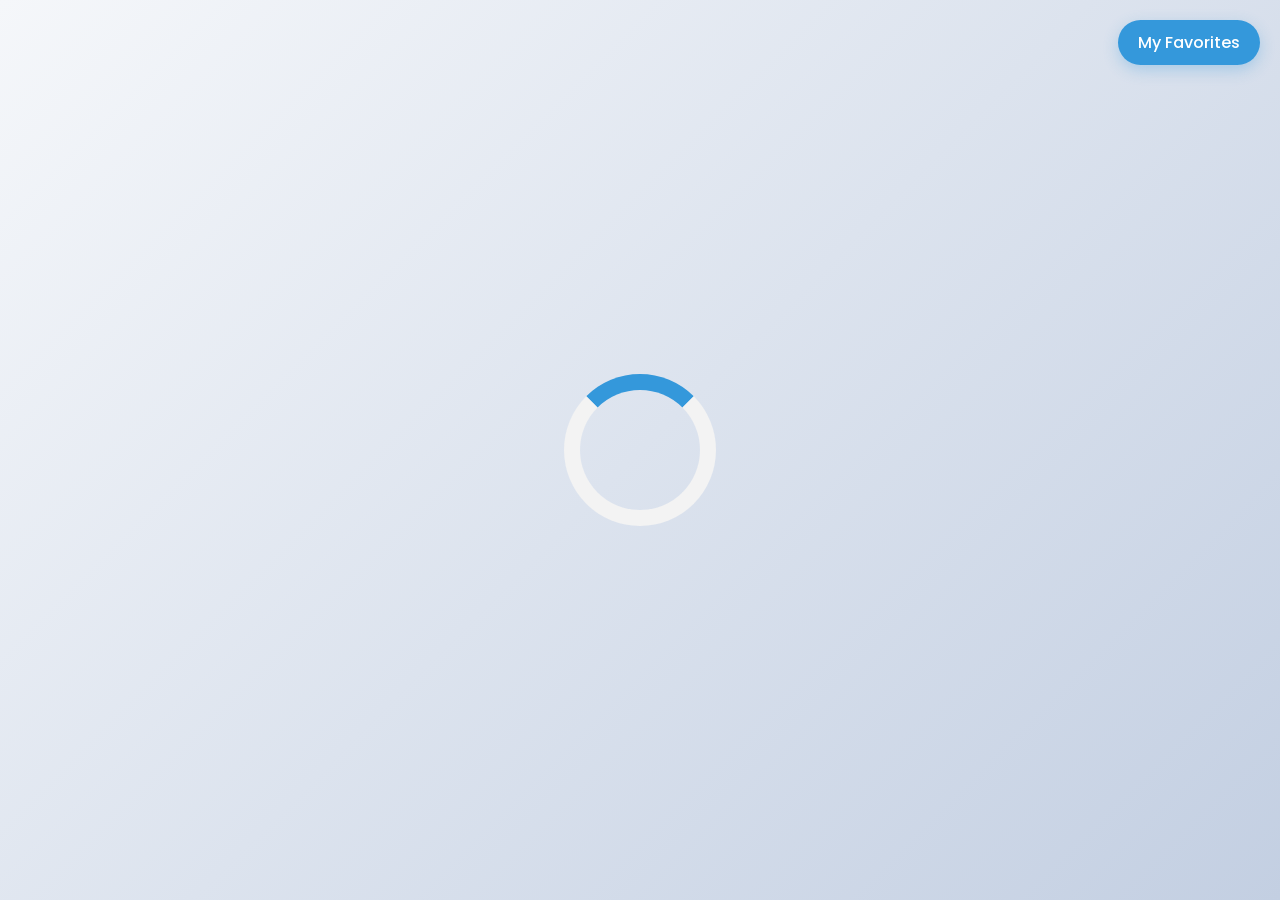
==== index.html @ 37cdb0ff "first commit" ====
<!DOCTYPE html>
<html lang="en">
  <head>
    <meta charset="UTF-8" />
    <meta name="viewport" content="width=device-width, initial-scale=1.0" />
    <title>Quote Generator</title>
    <!-- Favicon -->
    <link rel="apple-touch-icon" sizes="180x180" href="favicon_io/apple-touch-icon.png" />
    <link rel="icon" type="image/png" sizes="32x32" href="favicon_io/favicon-32x32.png" />
    <link rel="icon" type="image/png" sizes="16x16" href="favicon_io/favicon-16x16.png" />
    <link rel="manifest" href="favicon_io/site.webmanifest" />
    <!-- Font Awesome -->
    <link
      rel="stylesheet"
      href="https://cdnjs.cloudflare.com/ajax/libs/font-awesome/6.4.2/css/all.min.css"
    />
    <link rel="stylesheet" href="style.css" />
  </head>
  <body>

<!-- Navigation -->
    <div class="nav-container">
      <a href="favorites.html" class="nav-button">My Favorites</a>
    </div>

<!-- Start of Quote Container -->
    <div class="quote-container" id="quote-container">
<!-- Favorite Button -->
      <button class="favorite-button" id="favorite" title="Add to Favorites">
        <i class="far fa-star"></i>
      </button>
      
<!-- Quote -->
      <div class="quote-text">
        <i class="fas fa-quote-left"></i>
        <span id="quote"></span>
      </div>

<!-- Author -->
      <div class="quote-author">
        <span id="author"></span>
      </div>

<!-- Buttons -->
      <div class="button-container">
        <button class="x-button" id="twitter" title="Share on X">
          <i class="fa-brands fa-x-twitter"></i>
        </button>
        <button id="new-quote">New Quote</button>
      </div>
    </div> 

<!-- Loader -->
    <div class="loader" id="loader"></div>

<!-- End of Quote Container -->

<!-- Script -->
    <script src="script.js"></script>
  </body>
</html>
---- style.css ----
@import url('https://fonts.googleapis.com/css2?family=Poppins:wght@300;400;500;600;700&display=swap');

html {
  box-sizing: border-box;
}

body {
  margin: 0;
  min-height: 100vh;
  background-color: #f7f7f7;
  background-image: linear-gradient(135deg, #f5f7fa 0%, #c3cfe2 100%);
  color: #333;
  font-family: 'Poppins', sans-serif;
  font-weight: 400;
  text-align: center;
  display: flex;
  flex-direction: column;
  align-items: center;
  justify-content: center;
}

/* NAVIGATION */
.nav-container {
  position: fixed;
  top: 20px;
  right: 20px;
  z-index: 100;
}

.nav-button {
  display: inline-block;
  padding: 10px 20px;
  background-color: #3498db;
  color: white;
  text-decoration: none;
  border-radius: 30px;
  font-weight: 500;
  box-shadow: 0 5px 15px rgba(52, 152, 219, 0.3);
  transition: all 0.3s ease;
}

.nav-button:hover {
  transform: translateY(-3px);
  box-shadow: 0 7px 20px rgba(52, 152, 219, 0.4);
}

.back-button {
  background-color: #636e72;
}

/* ANIMATIONS */
@keyframes fadeIn {
  from { opacity: 0; }
  to { opacity: 1; }
}

@keyframes slideInLeft {
  from { transform: translateX(-100px); opacity: 0; }
  to { transform: translateX(0); opacity: 1; }
}

@keyframes slideInRight {
  from { transform: translateX(100px); opacity: 0; }
  to { transform: translateX(0); opacity: 1; }
}

@keyframes slideInUp {
  from { transform: translateY(100px); opacity: 0; }
  to { transform: translateY(0); opacity: 1; }
}

@keyframes slideInDown {
  from { transform: translateY(-100px); opacity: 0; }
  to { transform: translateY(0); opacity: 1; }
}

@keyframes zoomIn {
  from { transform: scale(0.8); opacity: 0; }
  to { transform: scale(1); opacity: 1; }
}

@keyframes rotateIn {
  from { transform: rotate(-10deg) scale(0.9); opacity: 0; }
  to { transform: rotate(0) scale(1); opacity: 1; }
}

.animate-fadeIn { animation: fadeIn 0.7s ease-in-out forwards; }
.animate-slideInLeft { animation: slideInLeft 0.7s ease-in-out forwards; }
.animate-slideInRight { animation: slideInRight 0.7s ease-in-out forwards; }
.animate-slideInUp { animation: slideInUp 0.7s ease-in-out forwards; }
.animate-slideInDown { animation: slideInDown 0.7s ease-in-out forwards; }
.animate-zoomIn { animation: zoomIn 0.7s ease-in-out forwards; }
.animate-rotateIn { animation: rotateIn 0.7s ease-in-out forwards; }

/* LOADER */
.loader {
  border: 16px solid #f3f3f3;
  border-top: 16px solid #3498db;
  border-radius: 50%;
  width: 120px;
  height: 120px;
  animation: spin 2s linear infinite;
  display: none;
}

@keyframes spin {
  0% { transform: rotate(0deg); }
  100% { transform: rotate(360deg); }
}

/* QUOTE CONTAINER */
.quote-container {
  width: auto;
  max-width: 900px;
  padding: 30px 40px;
  border-radius: 16px;
  background-color: rgba(255, 255, 255, 0.95);
  box-shadow: 0 10px 30px rgba(0, 0, 0, 0.1);
  transition: background-color 0.5s ease, box-shadow 0.5s ease;
  will-change: transform, opacity;
  backface-visibility: hidden;
  position: relative;
}

.quote-text {
  font-size: 2.3rem;
  line-height: 1.4;
  font-weight: 500;
  color: #2c3e50;
}

.long-quote {
  font-size: 1.8rem;
}

.fa-quote-left {
  font-size: 3.5rem;
  color: #3498db;
  margin-right: 10px;
}

.quote-author {
  margin-top: 20px;
  font-size: 1.8rem;
  font-weight: 300;
  font-style: italic;
  color: #636e72;
}

/* BUTTONS */
.button-container {
  margin-top: 25px;
  display: flex;
  justify-content: space-between;
  align-items: center;
}

button {
  cursor: pointer;
  font-size: 1.1rem;
  font-family: 'Poppins', sans-serif;
  font-weight: 500;
  height: 2.7rem;
  border: none;
  border-radius: 30px;
  color: white;
  background-color: #3498db;
  outline: none;
  padding: 0.5rem 1.8rem;
  box-shadow: 0 5px 15px rgba(52, 152, 219, 0.3);
  transition: all 0.3s ease;
}

button:hover {
  transform: translateY(-3px);
  box-shadow: 0 7px 20px rgba(52, 152, 219, 0.4);
}

button:active {
  transform: translateY(2px);
  box-shadow: 0 3px 10px rgba(52, 152, 219, 0.4);
}

.x-button {
  background-color: #000000;
  box-shadow: 0 5px 15px rgba(0, 0, 0, 0.3);
}

.x-button:hover {
  background-color: #333333;
  box-shadow: 0 7px 20px rgba(0, 0, 0, 0.4);
}

.favorite-button {
  background-color: transparent;
  box-shadow: none;
  border: none;
  padding: 0;
  width: auto;
  height: auto;
  display: flex;
  align-items: center;
  justify-content: center;
  position: absolute;
  top: 15px;
  right: 20px;
  margin: 0;
  z-index: 10;
}

.favorite-button:hover {
  background-color: transparent;
  transform: scale(1.1);
  box-shadow: none;
}

.favorite-button:active {
  transform: scale(1);
  box-shadow: none;
}

.favorite-button i {
  transition: all 0.3s ease;
  stroke-width: 2px;
  -webkit-text-stroke-width: 1px;
  -webkit-text-stroke-color: #e1b12c;
}

.favorite-button:hover i {
  color: #e1b12c;
}

.favorite-active i {
  color: #e1b12c;
}

.fa-star {
  font-size: 2.2rem;
}

.fa-x-twitter {
  font-size: 1.3rem;
}

/* FAVORITES PAGE STYLES */
.favorites-container {
  width: 100%;
  max-width: 1200px;
  margin: 100px auto 50px;
  display: grid;
  grid-template-columns: repeat(auto-fill, minmax(300px, 1fr));
  gap: 30px;
  padding: 0 20px;
}

.favorite-card {
  background-color: rgba(255, 255, 255, 0.95);
  border-radius: 16px;
  padding: 25px;
  box-shadow: 0 10px 30px rgba(0, 0, 0, 0.1);
  display: flex;
  flex-direction: column;
  transition: transform 0.3s ease, box-shadow 0.3s ease;
  animation: fadeIn 0.5s ease-in-out forwards;
}

.favorite-card:hover {
  transform: translateY(-10px);
  box-shadow: 0 15px 35px rgba(0, 0, 0, 0.15);
}

.favorite-quote {
  font-size: 1.5rem;
  font-weight: 500;
  color: #2c3e50;
  line-height: 1.4;
  margin-bottom: 15px;
}

.favorite-author {
  font-size: 1.2rem;
  font-weight: 300;
  font-style: italic;
  color: #636e72;
  margin-top: auto;
}

.favorite-icon {
  color: #3498db;
  margin-right: 10px;
}

.favorites-header {
  width: 100%;
  text-align: center;
  margin-top: 80px;
  margin-bottom: 20px;
  color: #2c3e50;
}

.no-favorites {
  text-align: center;
  margin-top: 150px;
  font-size: 1.5rem;
  color: #636e72;
}

.remove-favorite {
  align-self: flex-end;
  background-color: transparent;
  color: #e1b12c;
  box-shadow: none;
  padding: 5px;
  height: auto;
  margin-bottom: 10px;
}

.remove-favorite:hover {
  background-color: rgba(225, 177, 44, 0.1);
  transform: none;
  box-shadow: none;
}

/* Media Query: Tablet or Smaller */
@media screen and (max-width:1000px) {
  .quote-container {
    margin: auto 15px;
    padding: 25px 30px;
  }
  .quote-text {
    font-size: 2rem;
  }
  .quote-author {
    font-size: 1.5rem;
  }
  button {
    font-size: 1rem;
    padding: 0.5rem 1.5rem;
  }
  .favorites-container {
    grid-template-columns: repeat(auto-fill, minmax(250px, 1fr));
    gap: 20px;
  }
}

@media screen and (max-width:650px) {
  .quote-container {
    margin: auto 10px;
    padding: 20px 25px;
  }
  .quote-text {
    font-size: 1.7rem;
  }
  .fa-quote-left {
    font-size: 2.5rem;
  }
  .quote-author {
    font-size: 1.3rem;
  }
  .nav-container {
    top: 10px;
    right: 10px;
  }
  .nav-button {
    padding: 8px 16px;
    font-size: 0.9rem;
  }
  .favorites-container {
    grid-template-columns: 1fr;
    margin-top: 80px;
  }
  .favorites-header {
    margin-top: 70px;
  }
}
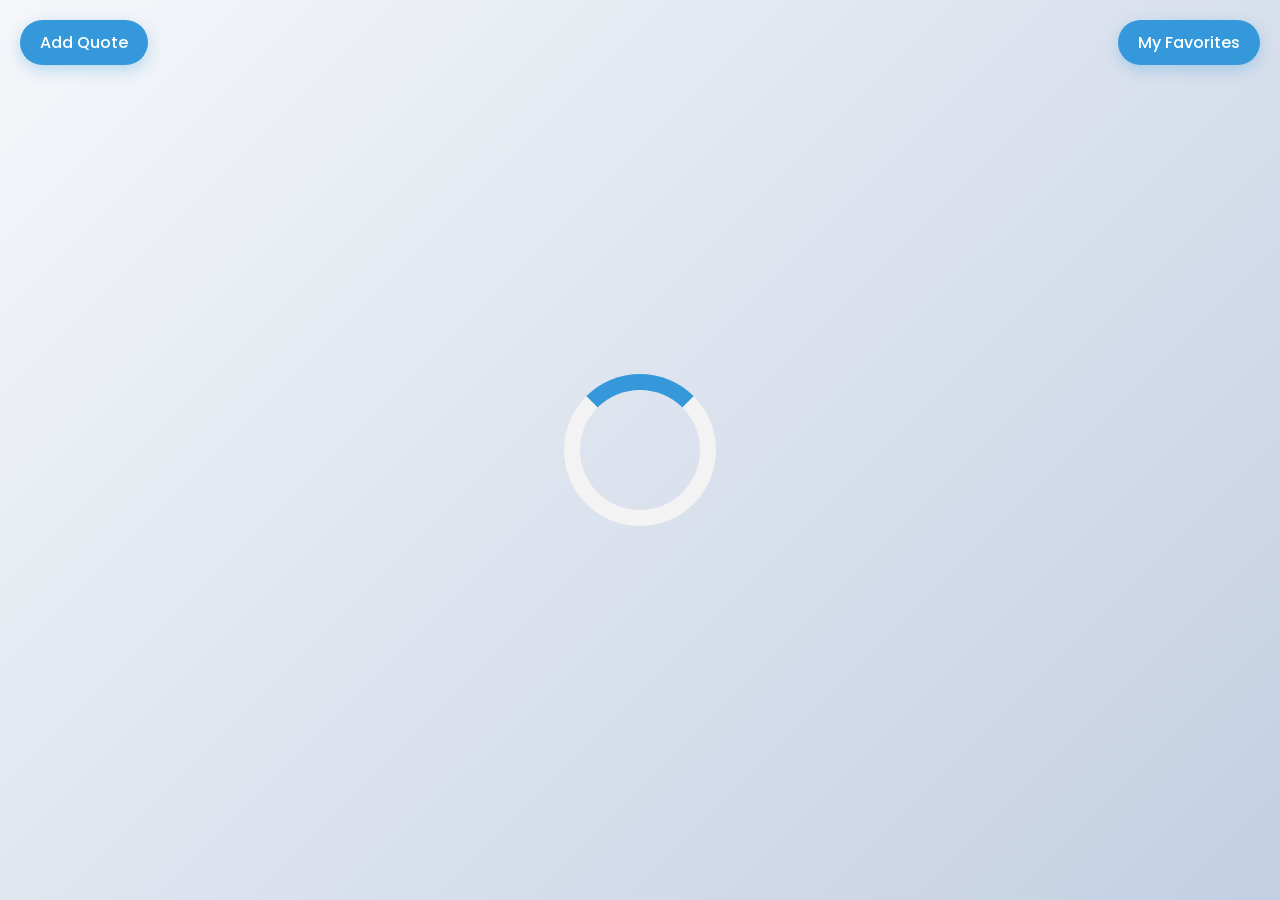
==== commit 7dff0f4d: "Add navigation to Add Quote page and implement custom quote functionality" ====
--- a/index.html
+++ b/index.html
@@ -21,6 +21,9 @@
 <!-- Navigation -->
     <div class="nav-container">
       <a href="favorites.html" class="nav-button">My Favorites</a>
+    </div>
+    <div class="nav-container left-nav">
+      <a href="addquote.html" class="nav-button">Add Quote</a>
     </div>
 
 <!-- Start of Quote Container -->
--- a/style.css
+++ b/style.css
@@ -25,6 +25,11 @@
   top: 20px;
   right: 20px;
   z-index: 100;
+}
+
+.left-nav {
+  right: auto;
+  left: 20px;
 }
 
 .nav-button {
@@ -242,6 +247,137 @@
   font-size: 1.3rem;
 }
 
+/* ADD QUOTE PAGE STYLES */
+.add-quote-header {
+  width: 100%;
+  text-align: center;
+  margin-top: 80px;
+  margin-bottom: 20px;
+  color: #2c3e50;
+  font-weight: 600;
+}
+
+.add-quote-container {
+  width: 90%;
+  max-width: 800px;
+  padding: 30px 40px;
+  border-radius: 16px;
+  background-color: rgba(255, 255, 255, 0.95);
+  box-shadow: 0 10px 30px rgba(0, 0, 0, 0.1);
+  margin-bottom: 30px;
+  animation: fadeIn 0.5s ease-in-out forwards;
+}
+
+.form-group {
+  margin-bottom: 25px;
+  text-align: left;
+}
+
+.form-group label {
+  display: block;
+  margin-bottom: 8px;
+  font-weight: 500;
+  color: #2c3e50;
+  font-size: 1.1rem;
+}
+
+.form-group textarea, 
+.form-group input {
+  width: 100%;
+  padding: 15px;
+  border-radius: 10px;
+  border: 2px solid #e2e8f0;
+  font-family: 'Poppins', sans-serif;
+  font-size: 1.1rem;
+  background-color: rgba(255, 255, 255, 0.9);
+  color: #2c3e50;
+  transition: all 0.3s ease;
+}
+
+.form-group textarea {
+  height: 150px;
+  resize: vertical;
+}
+
+.form-group textarea:focus, 
+.form-group input:focus {
+  outline: none;
+  border-color: #3498db;
+  box-shadow: 0 0 0 2px rgba(52, 152, 219, 0.2);
+}
+
+.form-buttons {
+  display: flex;
+  justify-content: space-between;
+  margin-top: 30px;
+}
+
+.preview-button {
+  background-color: #636e72;
+}
+
+.preview-button:hover {
+  background-color: #7f8c8d;
+}
+
+.quote-preview-container {
+  width: 90%;
+  max-width: 800px;
+  display: none;
+  flex-direction: column;
+  align-items: center;
+  animation: fadeIn 0.5s ease-in-out forwards;
+  margin-top: 20px;
+}
+
+.quote-preview-container h2 {
+  color: #2c3e50;
+  margin-bottom: 20px;
+}
+
+.preview-quote {
+  width: 100%;
+  margin-bottom: 20px;
+}
+
+.close-preview-button {
+  background-color: #636e72;
+  margin-top: 20px;
+}
+
+.success-message {
+  position: fixed;
+  top: 50%;
+  left: 50%;
+  transform: translate(-50%, -50%);
+  background-color: #fff;
+  border-radius: 16px;
+  padding: 30px;
+  box-shadow: 0 10px 30px rgba(0, 0, 0, 0.2);
+  z-index: 1000;
+  display: none;
+  flex-direction: column;
+  align-items: center;
+  animation: zoomIn 0.4s ease-in-out forwards;
+}
+
+.success-message i {
+  font-size: 4rem;
+  color: #2ecc71;
+  margin-bottom: 20px;
+}
+
+.success-message p {
+  font-size: 1.3rem;
+  margin-bottom: 20px;
+  color: #2c3e50;
+}
+
+.close-success-button {
+  background-color: #2ecc71;
+  margin-top: 10px;
+}
+
 /* FAVORITES PAGE STYLES */
 .favorites-container {
   width: 100%;
@@ -341,6 +477,17 @@
     grid-template-columns: repeat(auto-fill, minmax(250px, 1fr));
     gap: 20px;
   }
+  .add-quote-container {
+    width: 90%;
+    padding: 25px;
+  }
+  .form-buttons {
+    flex-direction: column;
+    gap: 15px;
+  }
+  .form-buttons button {
+    width: 100%;
+  }
 }
 
 @media screen and (max-width:650px) {
@@ -372,4 +519,15 @@
   .favorites-header {
     margin-top: 70px;
   }
+  .add-quote-header {
+    margin-top: 60px;
+    font-size: 1.5rem;
+  }
+  .form-group textarea {
+    height: 120px;
+  }
+  .success-message {
+    width: 90%;
+    padding: 20px;
+  }
 }
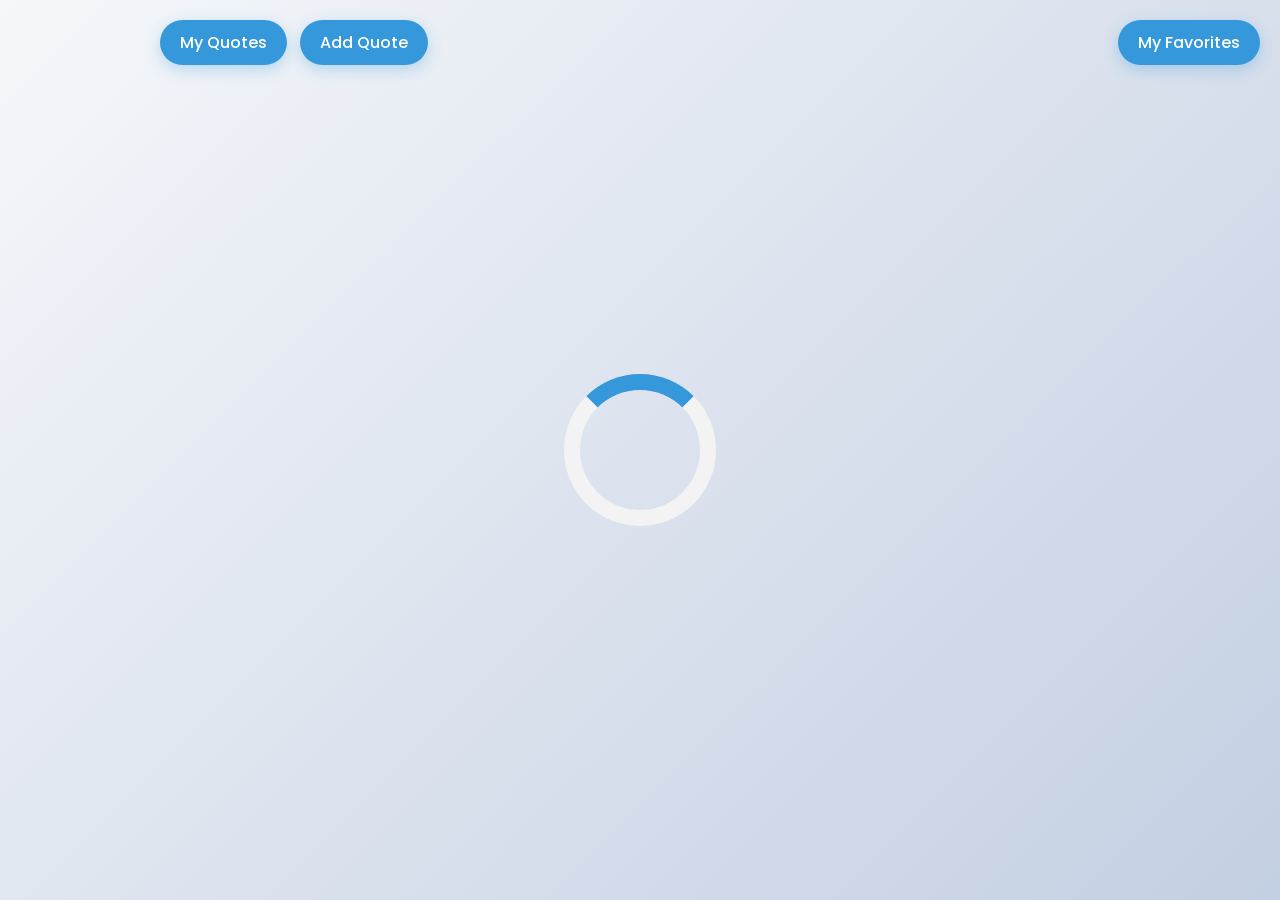
==== commit 48bae968: "Add 'My Quotes' page for displaying custom quotes - Create myquotes.html: New page to view all custo" ====
--- a/index.html
+++ b/index.html
@@ -23,13 +23,16 @@
       <a href="favorites.html" class="nav-button">My Favorites</a>
     </div>
     <div class="nav-container left-nav">
+      <a href="myquotes.html" class="nav-button">My Quotes</a>
+    </div>
+    <div class="nav-container left-nav">
       <a href="addquote.html" class="nav-button">Add Quote</a>
     </div>
 
 <!-- Start of Quote Container -->
     <div class="quote-container" id="quote-container">
 <!-- Favorite Button -->
-      <button class="favorite-button" id="favorite" title="Add to Favorites">
+      <button class="favorite-button" id="favorite" title="Add to Favorites" aria-label="Add quote to favorites">
         <i class="far fa-star"></i>
       </button>
       
@@ -46,10 +49,10 @@
 
 <!-- Buttons -->
       <div class="button-container">
-        <button class="x-button" id="twitter" title="Share on X">
+        <button class="x-button" id="twitter" title="Share on X" aria-label="Share quote on X">
           <i class="fa-brands fa-x-twitter"></i>
         </button>
-        <button id="new-quote">New Quote</button>
+        <button id="new-quote" aria-label="Get a new quote">New Quote</button>
       </div>
     </div> 
 
--- a/style.css
+++ b/style.css
@@ -30,6 +30,14 @@
 .left-nav {
   right: auto;
   left: 20px;
+}
+
+.left-nav:nth-of-type(2) {
+  left: 160px;
+}
+
+.left-nav:nth-of-type(3) {
+  left: 300px;
 }
 
 .nav-button {
